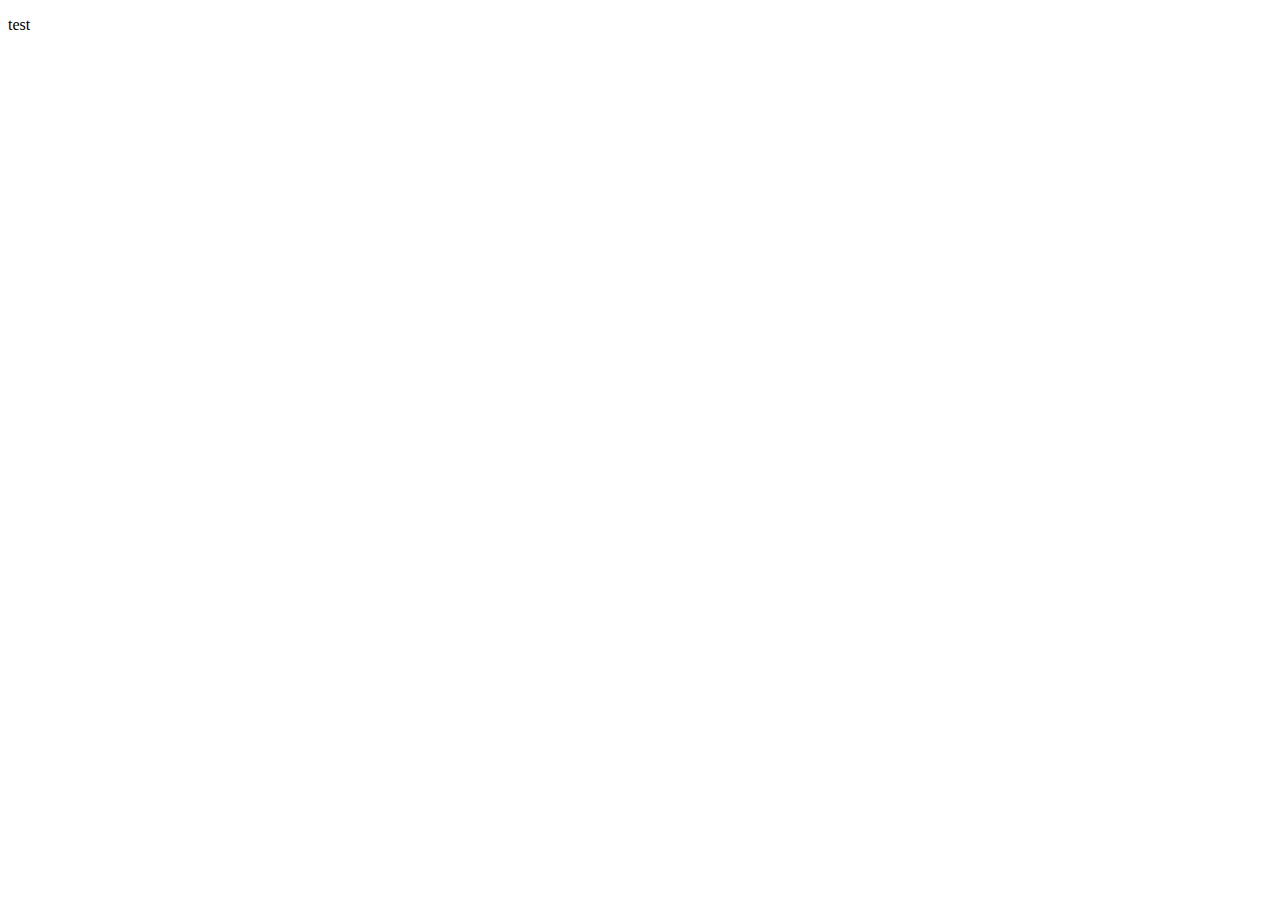
==== gallery.html @ b87adbf2 "Create gallery.html" ====
<!DOCTYPE html>
<html lang="en">
<head>
    <meta charset="UTF-8">
    <meta http-equiv="X-UA-Compatible" content="IE=edge">
    <meta name="viewport" content="width=device-width, initial-scale=1.0">
    <title>test</title>
</head>
<body>
    <p>test</p>
</body>
</html>
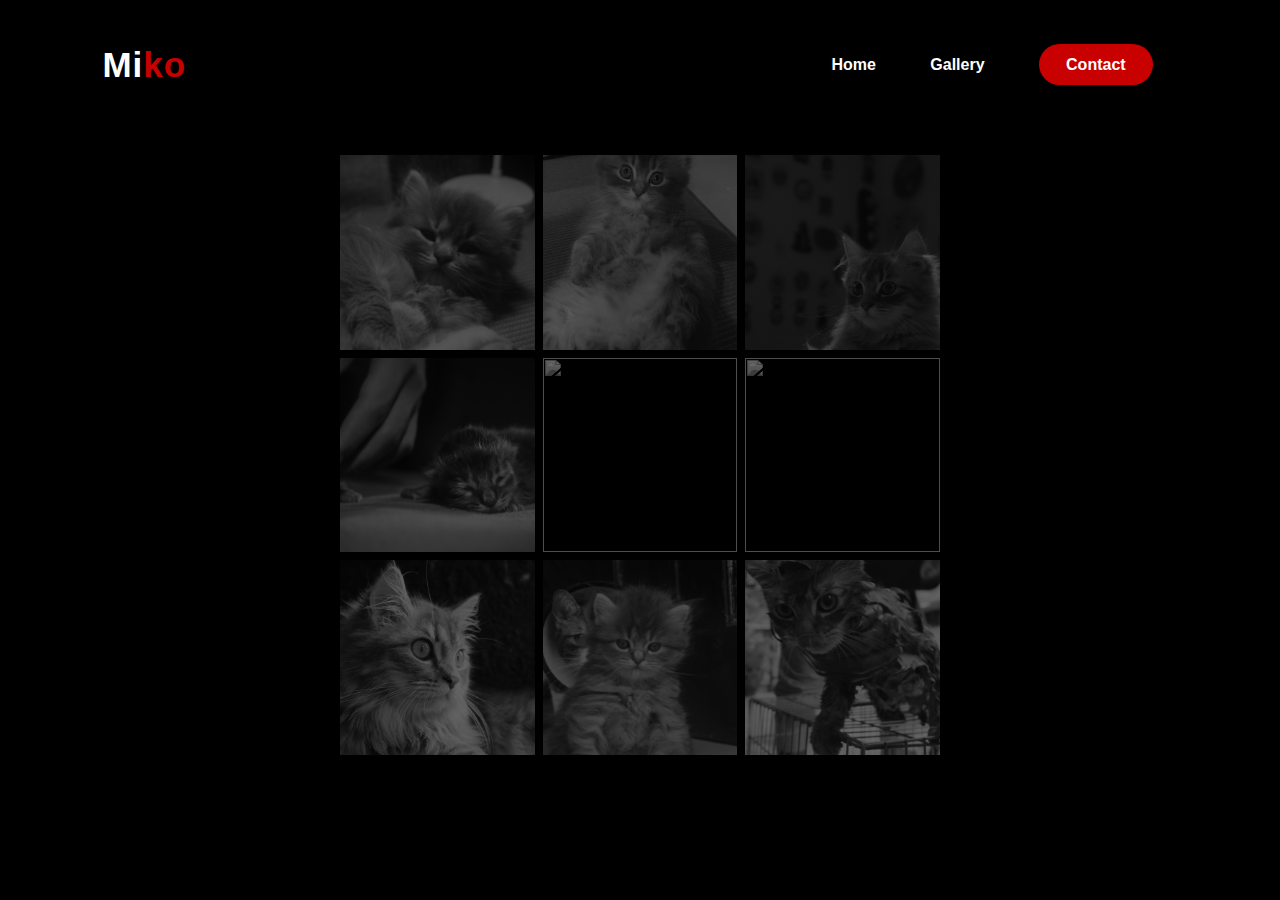
==== commit 1f97cbfd: "Gallery" ====
--- a/gallery.html
+++ b/gallery.html
@@ -4,9 +4,33 @@
     <meta charset="UTF-8">
     <meta http-equiv="X-UA-Compatible" content="IE=edge">
     <meta name="viewport" content="width=device-width, initial-scale=1.0">
+    <link rel="stylesheet" href="css/gallery.css">
     <title>test</title>
 </head>
 <body>
-    <p>test</p>
+        <!-- Hero section start -->
+        <div class="hero">
+            <nav>
+                <h2 class="logo">Mi<span>ko</span></h2>
+                <div class="right">
+                <ul>
+                    <li><a href="http://www.ssomestuff.com">Home</a></li>
+                    <li><a href="http://www.ssomestuff.com/gallery">Gallery</a></li>
+                    <li><a href="https://wa.me/6285195122696" target="_blank" class="btn">Contact</a></li>
+                </ul>
+                </div>
+            </nav>
+<div class="image-container">
+    <div class="image" style="--clip-start: ellipse(0 0 at 0 0); --clip-end: ellipse(150% 150% at 0 0);"><img src="img/1.JPG"/><img src="img/1.JPG"/></div>
+    <div class="image" style="--clip-start: inset(100% 0 0 0); --clip-end: inset(0 0 0 0);"><img src="img/2.JPG"/><img src="img/2.JPG"/></div>
+    <div class="image" style="--clip-start: ellipse(0 0 at 100% 0); --clip-end: ellipse(150% 150% at 100% 0);"><img src="img/3.PNG"/><img src="img/3.PNG"/></div>
+    <div class="image" style="--clip-start: polygon(50% 50%,  50% 50%,  50% 50%, 50% 50%); --clip-end: polygon(-50% 50%, 50% -50%, 150% 50%, 50% 150%);"><img src="img/4.JPG"/><img src="img/4.JPG"/></div>
+    <div class="image" style="--clip-start: circle(0); --clip-end: circle(125%);"><img src="img/5.JPG"/><img src="img/5.JPG"/></div>
+    <div class="image" style="--clip-start: inset(100% 100% 100% 100%); --clip-end: inset(0 0 0 0);"><img src="img/6.JPG"/><img src="img/6.JPG"/></div>
+    <div class="image" style="--clip-start: ellipse(0 0 at 0 100%); --clip-end: ellipse(150% 150% at 0 100%);"><img src="img/7.JPG"/><img src="img/7.JPG"/></div>
+    <div class="image" style="--clip-start: inset(0 0 100% 0); --clip-end: inset(0 0 0 0);"><img src="img/8.JPG"/><img src="img/8.JPG"/></div>
+    <div class="image" style="--clip-start: ellipse(0 0 at 100% 100%); --clip-end: ellipse(150% 150% at 100% 100%);"><img src="img/9.JPG"/><img src="img/9.JPG"/></div>
+  </div>
+  </div>
 </body>
-</html>+</html>
--- a/css/gallery.css
+++ b/css/gallery.css
@@ -0,0 +1,114 @@
+* {
+    box-sizing: border-box;
+  }
+  *{
+    padding: 0;
+    margin: 0;
+    font-family: 'Josefin Sans', sans-serif;
+    box-sizing: border-box;
+}
+
+.hero{
+    height: 100vh;
+    width: 100%;
+    background-color: black;
+    background-size: cover;
+    background-position: center;
+}
+
+nav{
+    display: flex;
+    align-items: center;
+    justify-content: space-between;
+    padding-top: 45px;
+    padding-left: 8%;
+    padding-right: 8%;
+}
+
+.logo{
+    color: white;
+    font-size: 35px;
+    letter-spacing: 1px;
+    cursor: pointer;
+}
+
+span{
+    color: rgb(200, 0, 0);
+}
+
+nav ul li{
+    list-style-type: none;
+    display: inline-block;
+    padding: 10px 25px;
+}
+
+nav ul li a{
+    color: white;
+    text-decoration: none;
+    font-weight: bold;
+    text-transform: capitalize;
+}
+
+nav ul li a:hover{
+    color: rgb(200, 0, 0);
+    transition: .4s;
+}
+
+.btn{
+    background-color: rgb(200, 0, 0);
+    color: white;
+    text-decoration: none;
+    border: 2px solid transparent;
+    font-weight: bold;
+    padding: 10px 25px;
+    border-radius: 30px;
+    transition: transform .4s;
+}
+
+.btn:hover{
+    transform: scale(1.2);
+}
+
+  body {
+    min-height: 100vh;
+    display: flex;
+    align-items: center;
+    justify-content: center;
+  }
+  .image-container {
+    display: grid;
+    grid-template-columns: repeat(3, 1fr);
+    grid-template-rows: repeat(3, 1fr);
+    width: 600px;
+    grid-gap: 0.5rem;
+    margin: 70px auto auto auto;
+  }
+  .image-container .image {
+    position: relative;
+    padding-bottom: 100%;
+  }
+  .image-container .image img {
+    height: 100%;
+    width: 100%;
+    -o-object-fit: cover;
+       object-fit: cover;
+    left: 0;
+    position: absolute;
+    top: 0;
+  }
+  .image-container .image img:nth-of-type(1) {
+    filter: grayscale(1) brightness(40%);
+  }
+  .image-container .image img:nth-of-type(2) {
+    -webkit-clip-path: var(--clip-start);
+            clip-path: var(--clip-start);
+    transition: -webkit-clip-path 0.5s;
+    transition: clip-path 0.5s;
+    transition: clip-path 0.5s, -webkit-clip-path 0.5s;
+  }
+  .image-container .image:hover img:nth-of-type(2) {
+    -webkit-clip-path: var(--clip-end);
+            clip-path: var(--clip-end);
+  }
+  
+  